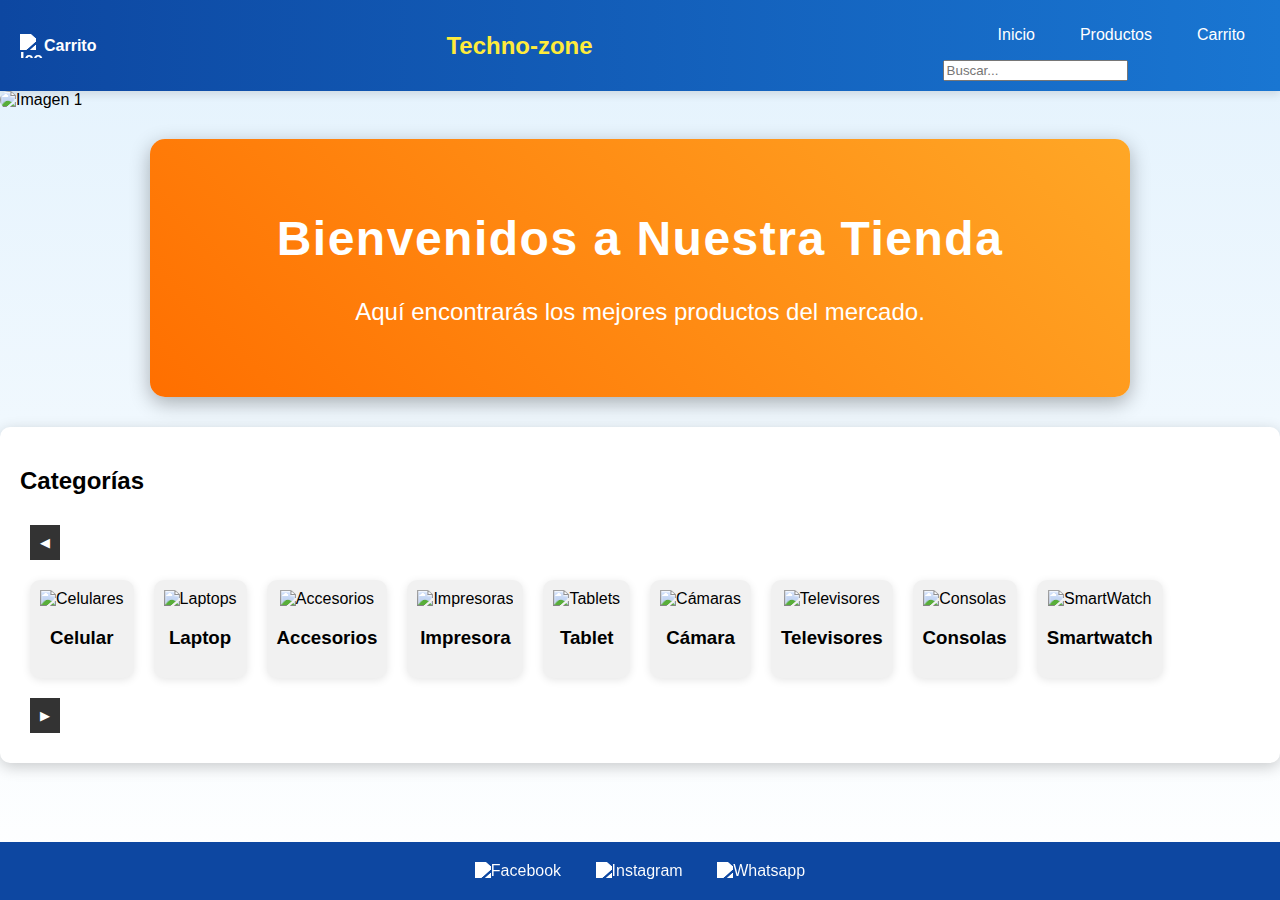
==== index.html @ e093b1fb "Add files via upload" ====
<!DOCTYPE html>
<html lang="es">
<head>
    <meta charset="UTF-8">
    <meta name="viewport" content="width=device-width, initial-scale=1.0">
    <link rel="stylesheet" href="styles.css">
    <title>Página de Inicio</title>
</head>
<body>
    <header>
        <div class="header-content">
            <div class="carrito-link">
                <a href="javascript:void(0);" id="icono-carrito">
                    <img src="https://cdn-icons-png.flaticon.com/512/1170/1170678.png" alt="Icono Carrito" class="carrito-icon">
                    Carrito
                </a>
            </div>
            <div class="logo">Techno-zone</div>
            <nav>
                <ul>
                    <li><a href="#">Inicio</a></li>
                    <li><a href="productos.html">Productos</a></li>
                    <li><a href="#">Carrito</a></li>
                </ul>
                <input type="text" id="search" placeholder="Buscar...">
            </nav>
        </div>
    </header>
   
    <main>
        <div class="carrusel">
            <img id="imagenCarrusel" src="https://www.pkc.com.pe/wp-content/uploads/2022/05/lineas-horizontales-o-verticales-en-la-pantalla-de-un-televisor-LG.jpg" alt="Imagen 1">
        </div>
        <section class="historia">
            <h1>Bienvenidos a Nuestra Tienda</h1>
            <p>Aquí encontrarás los mejores productos del mercado.</p>
        </section>
        <section class="categorias">
            <h2>Categorías</h2>
            <button class="scroll-left" onclick="scrollCategorias(-200)">◀</button>
            <div class="lista-categorias" id="lista-categorias">
                <div class="categoria">
                    <img src="https://img.freepik.com/vector-premium/celular-moderno_490053-11.jpg" alt="Celulares" onclick="irAProductos('celular')">
                    <h3>Celular</h3>
                </div>
                <div class="categoria">
                    <img src="https://compusistemasperu.com/wp-content/uploads/2023/03/HPG8.jpg" alt="Laptops" onclick="irAProductos('laptop')">
                    <h3>Laptop</h3>
                </div>
                <div class="categoria">
                    <img src="https://tecstore.pe/media/catalog/category/TEC_Banner-Web_Categoria_ACCESORIOS.jpg" alt="Accesorios" onclick="irAProductos('accesorios')">
                    <h3>Accesorios</h3>
                </div>
                <div class="categoria">
                    <img src="https://d598hd2wips7r.cloudfront.net/catalog/product/cache/b3b166914d87ce343d4dc5ec5117b502/1/f/1f3y2a_imagenprincipalsintexto_a.jpg" alt="Impresoras" onclick="irAProductos('impresora')">
                    <h3>Impresora</h3>
                </div>
                <div class="categoria">
                    <img src="https://p2-ofp.static.pub/fes/cms/2023/02/22/pkhjbh23c7sjfxf76k6e6usevy3ixi851221.png" alt="Tablets" onclick="irAProductos('tablet')">
                    <h3>Tablet</h3>
                </div>
                <div class="categoria">
                    <img src="https://pesonyb2c.vtexassets.com/arquivos/ids/203848/ILCE-6400L_1.jpg?v=636864189508570000" alt="Cámaras" onclick="irAProductos('camara')">
                    <h3>Cámara</h3>
                </div>
                <div class="categoria">
                    <img src="https://images.samsung.com/is/image/samsung/p6pim/pe/un43t5202agxpe/gallery/pe-fhd-t5200-un43t5202agxpe-533665351?$650_519_PNG$" alt="Televisores" onclick="irAProductos('television')">
                    <h3>Televisores</h3>
                </div>
                <div class="categoria">
                    <img src="https://hiraoka.com.pe/media/mageplaza/blog/post/p/s/ps5-playstation-5.jpg" alt="Consolas" onclick="irAProductos('consola')">
                    <h3>Consolas</h3>
                </div>
                <div class="categoria">
                    <img src="https://http2.mlstatic.com/D_NQ_NP_913106-MPE70638826229_072023-O.webp" alt="SmartWatch" onclick="irAProductos('smartwatch')">
                    <h3>Smartwatch</h3>
                </div>
            </div>
            <button class="scroll-right" onclick="scrollCategorias(200)">▶</button>
            <div id="carrito" class="carrito">
                <span class="cerrar" onclick="mostrarCarrito()">✖</span>
                <h2>Carrito de Compras</h2>
                <div id="lista-carrito"></div>
                <p id="total">Total: $0</p>
                <button onclick="pagar()">Pagar</button>
            </div>
        </section>
    </main>

    <script src="script.js"></script>
    <footer>
        <div class="footer-content">
            <a href="https://www.facebook.com" target="_blank">
                <img src="facebook-icon.png" alt="Facebook">
            </a>
            <a href="https://www.instagram.com" target="_blank">
                <img src="instagram-icon.png" alt="Instagram">
            </a>
            <a href="https://wa.me/" target="_blank">
                <img src="whatsapp-icon.png" alt="Whatsapp">
            </a>
        </div>
    </footer>
</body>
</html>
---- styles.css ----
body {
    font-family: 'Poppins', sans-serif;
    margin: 0;
    padding: 0;
    background: linear-gradient(180deg, #e3f2fd, #ffffff); 
}


.lista-categorias .categoria img {
    width: 150px; 
    height: 100px;
    object-fit: cover; 
}


.carrito {
    position: fixed;
    top: 0;
    left: 0;
    right: 0;
    bottom: 0;
    background-color: rgba(255, 255, 255, 0.95); 
    display: none; 
    flex-direction: column;
    align-items: center;
    justify-content: center;
    padding: 20px;
    box-shadow: 0 0 10px rgba(0, 0, 0, 0.5);
}


.carrito.active {
    display: flex;
}


.cerrar {
    position: absolute;
    top: 20px;
    right: 20px;
    cursor: pointer;
    font-size: 24px;
}


header {
    display: flex;
    justify-content: space-between;
    align-items: center;
    background: linear-gradient(90deg, #0d47a1, #1976d2);
    color: white;
    padding: 10px 20px;
    box-shadow: 0 4px 8px rgba(0, 0, 0, 0.1);
}

.logo {
    font-size: 1.5em;
    font-weight: bold;
    color: #ffeb3b; 
}
nav ul {
    list-style: none;
    display: flex;
    gap: 15px;
}

nav ul li a {
    color: white;
    text-decoration: none;
    padding: 8px 15px;
    border-radius: 5px;
    transition: background-color 0.3s ease;
}

nav ul li a:hover {
    background-color: #1e88e5;
}


.lista-categorias {
    display: flex;
    overflow-x: auto;
}


.categoria {
    margin: 10px;
    text-align: center;
}


.productos {
    display: flex;
    flex-wrap: wrap;
    gap: 20px;
}


.producto {
    border: 1px solid #ccc;
    padding: 10px;
    width: 200px;
    text-align: center;
}
.carrito {
    color: black; 
}


.carrito h2,
.carrito p {
    color: black; 
}


.carrito div {
    color: black; 
}




.scroll-left,
.scroll-right {
    background-color: #333;
    color: white;
    border: none;
    padding: 10px;
    cursor: pointer;
    margin: 10px;
}
.categorias {
    background: #ffffff;
    padding: 20px;
    border-radius: 10px;
    box-shadow: 0 4px 15px rgba(0, 0, 0, 0.2);
}

.categoria {
    background: #f1f1f1;
    border-radius: 10px;
    box-shadow: 0 2px 8px rgba(0, 0, 0, 0.1);
    padding: 10px;
    transition: transform 0.3s ease, box-shadow 0.3s ease;
}

.categoria:hover {
    transform: scale(1.05);
    box-shadow: 0 6px 20px rgba(0, 0, 0, 0.3);
}
.modal {
    display: none; 
    position: fixed; 
    z-index: 1000; 
    left: 0;
    top: 0;
    width: 100%; 
    height: 100%; 
    background-color: rgba(0, 0, 0, 0.5); 
}


.modal-content {
    margin: 5% auto; 
    padding: 15px;
    background-color: #fff; 
    border-radius: 5px; 
    width: 80%; 
    max-width: 400px; 
    box-shadow: 0 4px 8px rgba(0, 0, 0, 0.2); 
}


.cerrar {
    position: absolute;
    top: 10px;
    right: 15px;
    font-size: 20px;
    cursor: pointer;
}


.modal-content img {
    width: 100%;
    height: auto; 
    max-height: 300px; 
    object-fit: cover;
    border-radius: 8px; 
}

#ventas {
    padding: 20px;
    max-width: 800px;
    margin: auto;
    background-color: #f9f9f9;
    border-radius: 8px;
    box-shadow: 0 2px 10px rgba(0, 0, 0, 0.1);
}

#ventas h2 {
    text-align: center;
    color: #333;
}

#lista-ventas {
    margin-top: 20px;
    border-top: 1px solid #ccc;
}

#lista-ventas div {
    padding: 10px;
    border-bottom: 1px solid #eee;
}

#total-acumulado {
    font-weight: bold;
    text-align: right;
    margin-top: 20px;
    color: #333;
}
esto es para el carrusel
.carrusel {
    display: flex; 
    justify-content: center; 
    align-items: center; 
    width: 80%; 
    height: 300px; 
    overflow: hidden;
    position: relative;
    margin: 30px auto; 
    border-radius: 15px;
    box-shadow: 0 6px 15px rgba(0, 0, 0, 0.2);
}

.carrusel img {
    width: 400px; /* Ancho fijo para todas las imágenes */
    height: 300px; /* Altura fija para todas las imágenes */
    object-fit: cover; /* Ajustar la imagen para que llene el espacio sin deformarse */
    border-radius: 10px;
    transition: transform 0.5s ease;
}
esto es para lo de bienvenidos a nuestra tienda
main {
    display: flex;
    flex-direction: column;
    align-items: center; /* Centra horizontalmente todos los elementos dentro de main */
    padding: 20px; /* Espacio alrededor del contenido */
}

.historia {
    background: linear-gradient(45deg, #ff6f00, #ffa726);
    color: #ffffff;
    border-radius: 15px;
    padding: 40px;
    margin: 30px auto;
    max-width: 900px;
    text-align: center;
    box-shadow: 0 6px 20px rgba(0, 0, 0, 0.3);
    transition: transform 0.3s, box-shadow 0.3s;
}

.historia:hover {
    transform: scale(1.05);
    box-shadow: 0 12px 40px rgba(0, 0, 0, 0.4);
}

.historia h1 {
    font-size: 3em;
    margin-bottom: 20px;
    font-family: 'Poppins', sans-serif;
    letter-spacing: 1.5px;
}

.historia p {
    font-size: 1.5em;
    line-height: 1.8;
    font-family: 'Arial', sans-serif;
}
ESTO ES PARA EL PIE-SUELO
/* Estilos para el footer */
html, body {
    height: 100%;
    margin: 0;
    padding: 0;
}

body {
    display: flex;
    flex-direction: column;
    min-height: 100vh;
}

main {
    flex: 1; 
}

footer {
    background-color: #0d47a1;
    color: white;
    padding: 20px;
    text-align: center;
    position: relative;
}

.footer-content a {
    margin: 0 15px;
    text-decoration: none;
    transition: transform 0.3s ease;
}

.footer-content a img {
    width: 30px;
    height: 30px;
    filter: brightness(0) invert(1); 
}

.footer-content a:hover {
    transform: scale(1.2); 
}

.header-content {
    display: flex;
    align-items: center;
    justify-content: space-between;
    width: 100%;
}

.carrito-link {
    display: flex;
    align-items: center;
    gap: 8px;
}

.carrito-link a {
    display: flex;
    align-items: center;
    text-decoration: none;
    color: #fff; 
    font-weight: bold;
    font-family: 'Poppins', sans-serif;
    transition: color 0.3s ease;
}

.carrito-link a:hover {
    color: #ff9800; 
}

.carrito-icon {
    width: 24px;
    height: 24px;
    filter: brightness(0) invert(1); 
    transition: transform 0.3s ease;
}

.carrito-link a:hover .carrito-icon {
    transform: scale(1.2); 
}
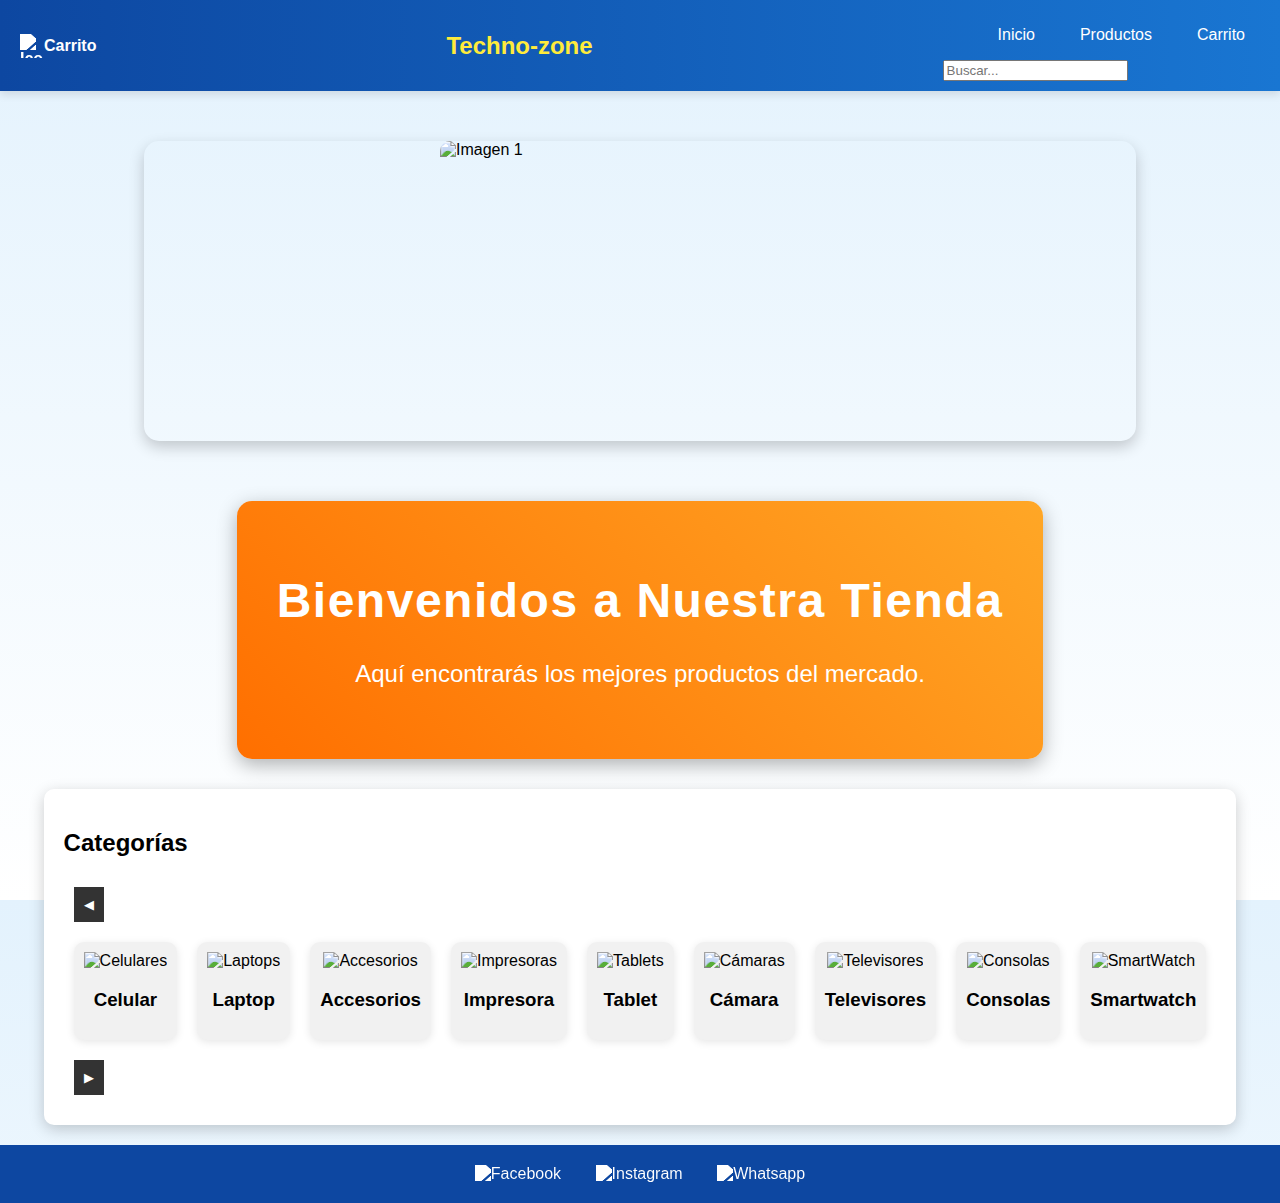
==== commit edc5a16d: "Add files via upload" ====
--- a/index.html
+++ b/index.html
@@ -97,7 +97,7 @@
                 <img src="instagram-icon.png" alt="Instagram">
             </a>
             <a href="https://wa.me/" target="_blank">
-                <img src="whatsapp-icon.png" alt="Whatsapp">
+                <img src="Gaa" alt="Whatsapp">
             </a>
         </div>
     </footer>
--- a/styles.css
+++ b/styles.css
@@ -5,13 +5,11 @@
     background: linear-gradient(180deg, #e3f2fd, #ffffff); 
 }
 
-
 .lista-categorias .categoria img {
     width: 150px; 
     height: 100px;
     object-fit: cover; 
 }
-
 
 .carrito {
     position: fixed;
@@ -28,11 +26,9 @@
     box-shadow: 0 0 10px rgba(0, 0, 0, 0.5);
 }
 
-
 .carrito.active {
     display: flex;
 }
-
 
 .cerrar {
     position: absolute;
@@ -42,7 +38,6 @@
     font-size: 24px;
 }
 
-
 header {
     display: flex;
     justify-content: space-between;
@@ -58,6 +53,7 @@
     font-weight: bold;
     color: #ffeb3b; 
 }
+
 nav ul {
     list-style: none;
     display: flex;
@@ -76,25 +72,21 @@
     background-color: #1e88e5;
 }
 
-
 .lista-categorias {
     display: flex;
     overflow-x: auto;
 }
-
 
 .categoria {
     margin: 10px;
     text-align: center;
 }
 
-
 .productos {
     display: flex;
     flex-wrap: wrap;
     gap: 20px;
 }
-
 
 .producto {
     border: 1px solid #ccc;
@@ -102,23 +94,19 @@
     width: 200px;
     text-align: center;
 }
+
 .carrito {
     color: black; 
 }
-
 
 .carrito h2,
 .carrito p {
     color: black; 
 }
 
-
 .carrito div {
     color: black; 
 }
-
-
-
 
 .scroll-left,
 .scroll-right {
@@ -129,6 +117,7 @@
     cursor: pointer;
     margin: 10px;
 }
+
 .categorias {
     background: #ffffff;
     padding: 20px;
@@ -148,6 +137,7 @@
     transform: scale(1.05);
     box-shadow: 0 6px 20px rgba(0, 0, 0, 0.3);
 }
+
 .modal {
     display: none; 
     position: fixed; 
@@ -159,7 +149,6 @@
     background-color: rgba(0, 0, 0, 0.5); 
 }
 
-
 .modal-content {
     margin: 5% auto; 
     padding: 15px;
@@ -170,7 +159,6 @@
     box-shadow: 0 4px 8px rgba(0, 0, 0, 0.2); 
 }
 
-
 .cerrar {
     position: absolute;
     top: 10px;
@@ -179,7 +167,6 @@
     cursor: pointer;
 }
 
-
 .modal-content img {
     width: 100%;
     height: auto; 
@@ -218,7 +205,8 @@
     margin-top: 20px;
     color: #333;
 }
-esto es para el carrusel
+
+
 .carrusel {
     display: flex; 
     justify-content: center; 
@@ -233,18 +221,19 @@
 }
 
 .carrusel img {
-    width: 400px; /* Ancho fijo para todas las imágenes */
-    height: 300px; /* Altura fija para todas las imágenes */
-    object-fit: cover; /* Ajustar la imagen para que llene el espacio sin deformarse */
+    width: 400px;
+    height: 300px; 
+    object-fit: cover; 
     border-radius: 10px;
     transition: transform 0.5s ease;
 }
-esto es para lo de bienvenidos a nuestra tienda
+
+
 main {
     display: flex;
     flex-direction: column;
-    align-items: center; /* Centra horizontalmente todos los elementos dentro de main */
-    padding: 20px; /* Espacio alrededor del contenido */
+    align-items: center;
+    padding: 20px;
 }
 
 .historia {
@@ -276,7 +265,7 @@
     line-height: 1.8;
     font-family: 'Arial', sans-serif;
 }
-ESTO ES PARA EL PIE-SUELO
+
 /* Estilos para el footer */
 html, body {
     height: 100%;
@@ -354,4 +343,56 @@
 
 .carrito-link a:hover .carrito-icon {
     transform: scale(1.2); 
-}+}
+
+
+@media (max-width: 768px) {
+    .carrusel img {
+        width: 100%;
+    }
+
+    .lista-categorias .categoria img {
+        width: 120px; 
+        height: auto;
+    }
+
+    nav ul {
+        flex-direction: column; 
+        align-items: center;
+    }
+
+    nav ul li {
+        margin: 10px 0; 
+    }
+
+    .historia {
+        padding: 20px; 
+    }
+
+    .historia h1 {
+        font-size: 2em; 
+    }
+
+    .historia p {
+        font-size: 1em;
+    }
+
+    .carrito {
+        padding: 10px; 
+    }
+
+    .carrito h2,
+    .carrito p {
+        font-size: 1em; 
+    }
+}
+
+@media (max-width: 480px) {
+    .logo {
+        font-size: 1.2em; 
+    }
+
+    .scroll-left, .scroll-right {
+        padding: 5px; 
+    }
+}
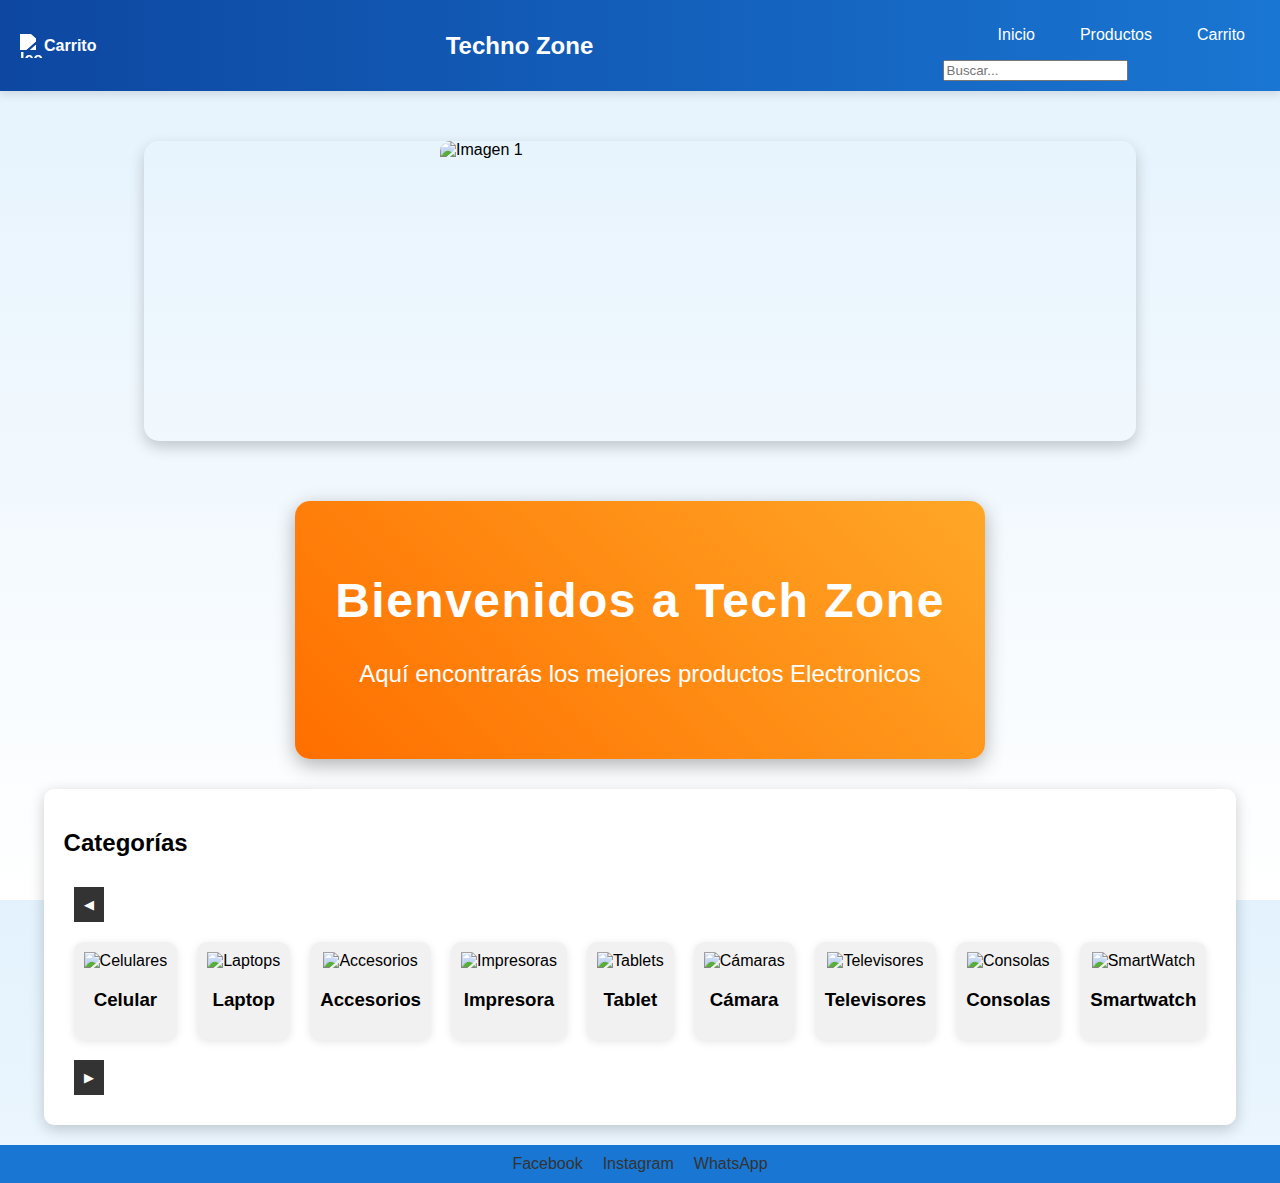
==== commit 693007e5: "Add files via upload" ====
--- a/index.html
+++ b/index.html
@@ -15,7 +15,7 @@
                     Carrito
                 </a>
             </div>
-            <div class="logo">Techno-zone</div>
+            <div class="logo">Techno Zone</div>
             <nav>
                 <ul>
                     <li><a href="#">Inicio</a></li>
@@ -32,8 +32,8 @@
             <img id="imagenCarrusel" src="https://www.pkc.com.pe/wp-content/uploads/2022/05/lineas-horizontales-o-verticales-en-la-pantalla-de-un-televisor-LG.jpg" alt="Imagen 1">
         </div>
         <section class="historia">
-            <h1>Bienvenidos a Nuestra Tienda</h1>
-            <p>Aquí encontrarás los mejores productos del mercado.</p>
+            <h1>Bienvenidos a Tech Zone </h1>
+            <p>Aquí encontrarás los mejores productos Electronicos</p>
         </section>
         <section class="categorias">
             <h2>Categorías</h2>
@@ -90,15 +90,9 @@
     <script src="script.js"></script>
     <footer>
         <div class="footer-content">
-            <a href="https://www.facebook.com" target="_blank">
-                <img src="facebook-icon.png" alt="Facebook">
-            </a>
-            <a href="https://www.instagram.com" target="_blank">
-                <img src="instagram-icon.png" alt="Instagram">
-            </a>
-            <a href="https://wa.me/" target="_blank">
-                <img src="Gaa" alt="Whatsapp">
-            </a>
+            <a href="https://www.facebook.com" target="_blank">Facebook</a>
+            <a href="https://www.instagram.com" target="_blank">Instagram</a>
+            <a href="https://wa.me/" target="_blank">WhatsApp</a>
         </div>
     </footer>
 </body>
--- a/styles.css
+++ b/styles.css
@@ -51,7 +51,7 @@
 .logo {
     font-size: 1.5em;
     font-weight: bold;
-    color: #ffeb3b; 
+    color: #ffffff; 
 }
 
 nav ul {
@@ -283,28 +283,22 @@
     flex: 1; 
 }
 
-footer {
-    background-color: #0d47a1;
-    color: white;
-    padding: 20px;
-    text-align: center;
-    position: relative;
+.footer-content {
+    display: flex;
+    justify-content: center;
+    gap: 20px; 
+    padding: 10px; 
+    background-color: #1976d2; 
 }
 
 .footer-content a {
-    margin: 0 15px;
-    text-decoration: none;
-    transition: transform 0.3s ease;
-}
-
-.footer-content a img {
-    width: 30px;
-    height: 30px;
-    filter: brightness(0) invert(1); 
+    text-decoration: none; 
+    color: #333; 
 }
 
 .footer-content a:hover {
-    transform: scale(1.2); 
+    text-decoration: underline; 
+    color: #f8f8f8;
 }
 
 .header-content {
